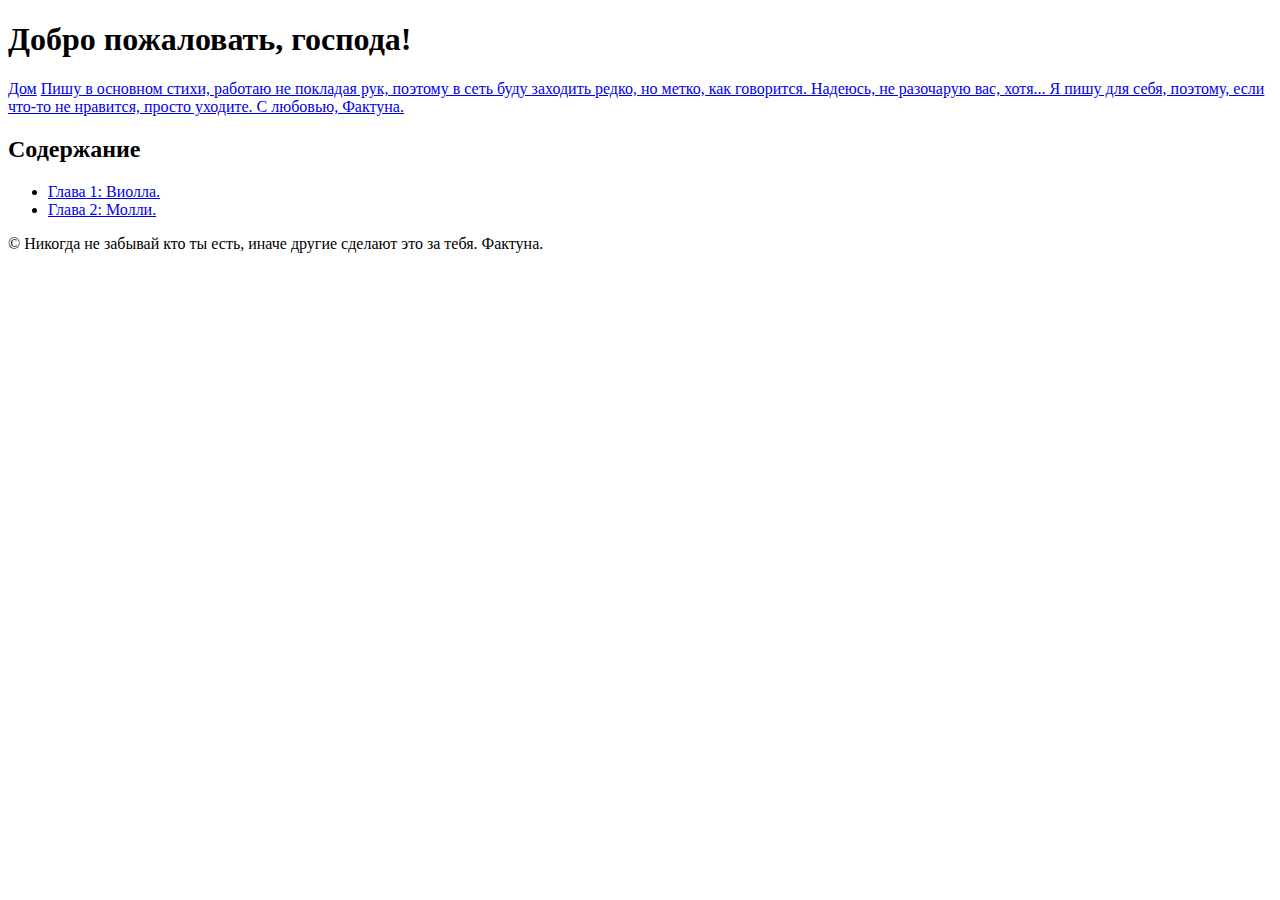
==== index.html @ f3bc4e11 "Add files via upload" ====
<!DOCTYPE html>
<html lang="ru">
<head>
    <meta charset="UTF-8">
    <meta name="viewport" content="width=device-width, initial-scale=1.0">
    <title>Грань, за которой ты.</title>
    <link rel="stylesheet" href="css/style.css">
</head>
<body>

    <header>
        <h1>Добро пожаловать, господа!</h1>
        <nav>
            <a href="index.html">Дом</a>
            <a href="about.html">Пишу в основном стихи, работаю не покладая рук, поэтому в сеть буду заходить редко, но метко, как говорится. Надеюсь, не разочарую вас, хотя... Я пишу для себя, поэтому, если что-то не нравится, просто уходите.

С любовью, Фактуна.</a>
        </nav>
    </header>

    <main>
        <h2>Содержание</h2>
        <ul>
            <li><a href="chapter1.html">Глава 1: Виолла.</a></li>
            <li><a href="chapter2.html">Глава 2: Молли.</a></li>
        </ul>
    </main>

    <footer>
        <p>&copy; Никогда не забывай кто ты есть, иначе другие сделают это за тебя. Фактуна.</p>
    </footer>

</body>
</html>
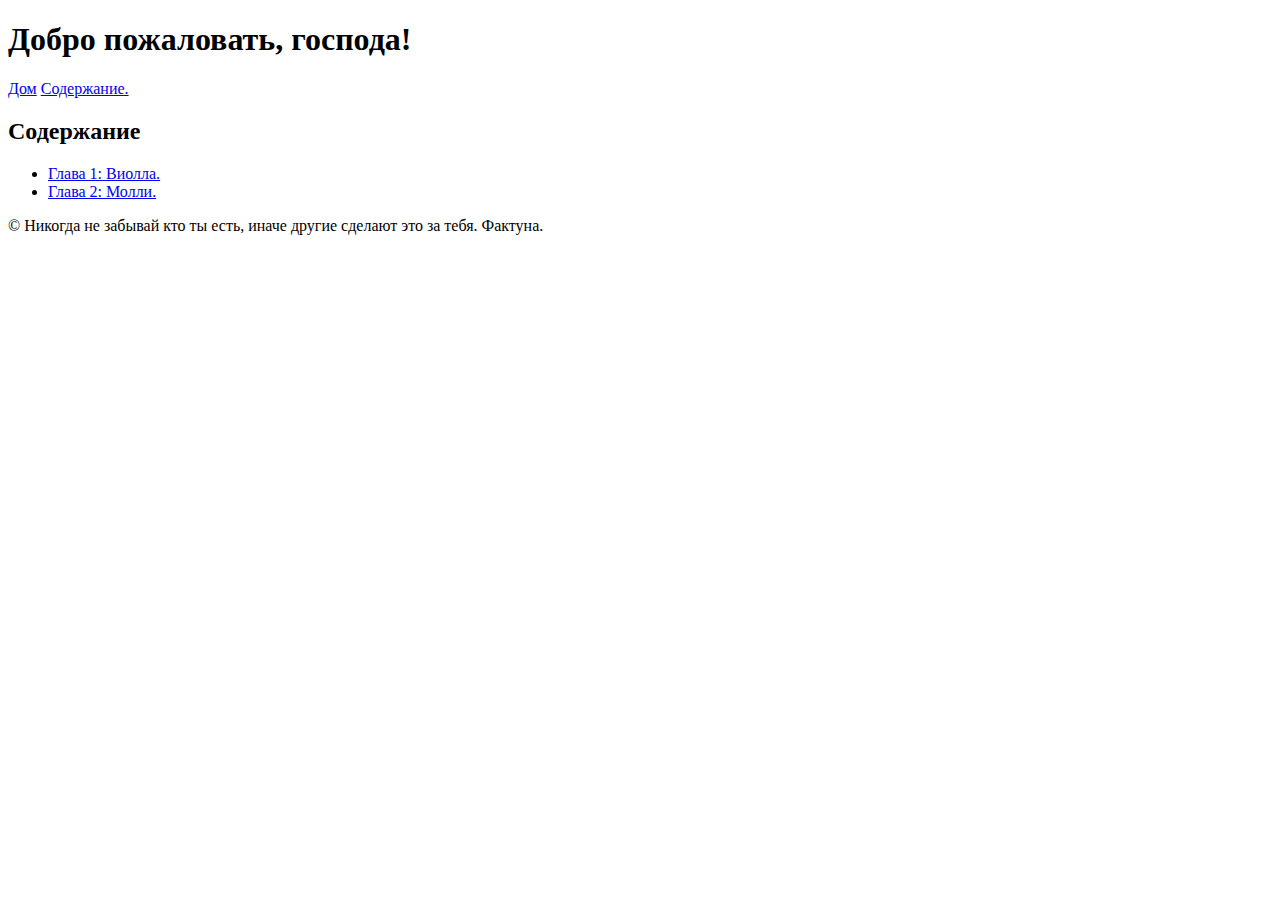
==== commit 389110c1: "Update index.html" ====
--- a/index.html
+++ b/index.html
@@ -12,9 +12,7 @@
         <h1>Добро пожаловать, господа!</h1>
         <nav>
             <a href="index.html">Дом</a>
-            <a href="about.html">Пишу в основном стихи, работаю не покладая рук, поэтому в сеть буду заходить редко, но метко, как говорится. Надеюсь, не разочарую вас, хотя... Я пишу для себя, поэтому, если что-то не нравится, просто уходите.
-
-С любовью, Фактуна.</a>
+            <a href="about.html"> Содержание.</a>
         </nav>
     </header>
 
